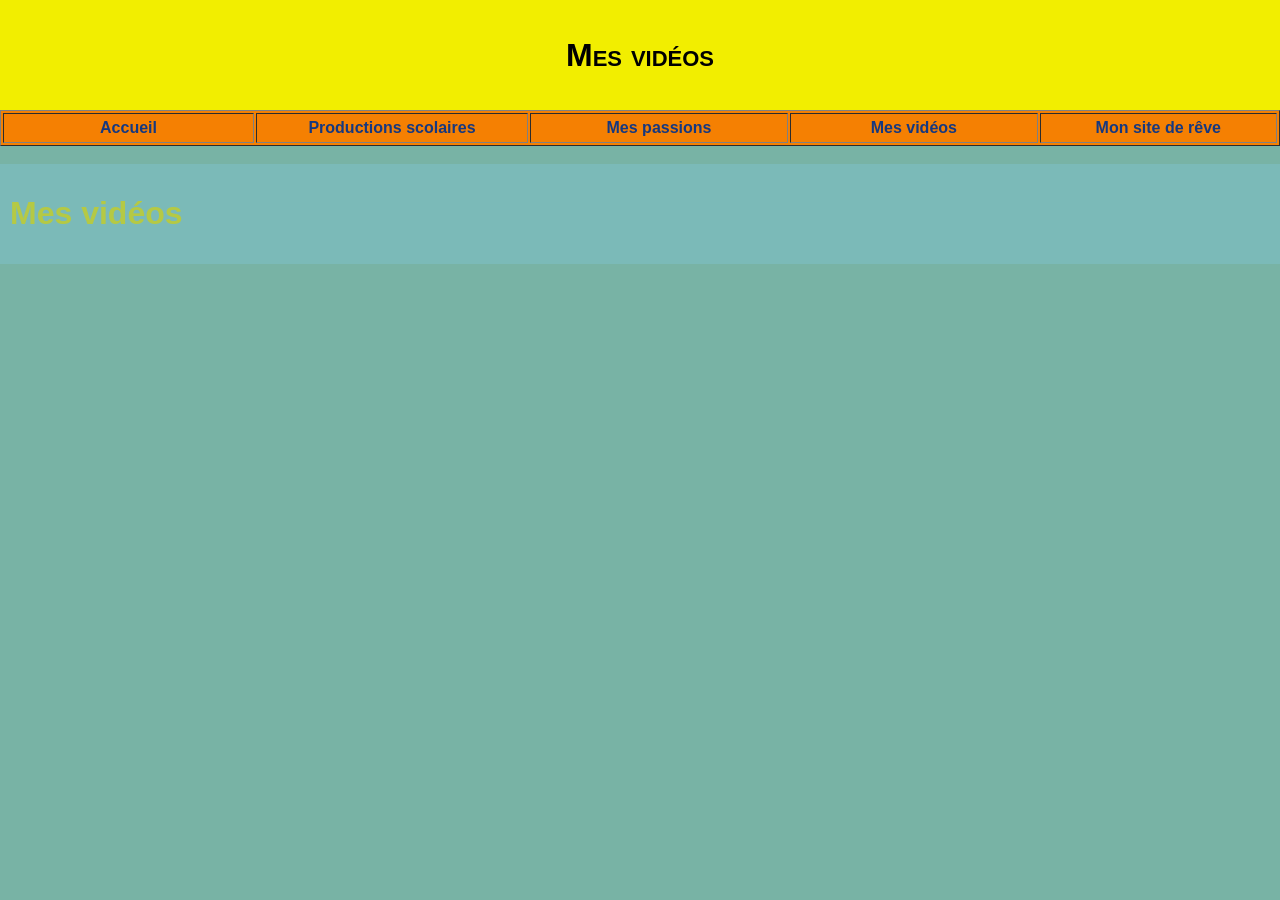
==== videos.html @ ba290a8f "Add files via upload" ====
<!DOCTYPE html>
<html lang="fr">

<head>
	<title> Mes vidéos </title>
	<meta charset="utf-8" />
	<link rel="stylesheet" href="style.css" type="text/css" />
</head>

<body>
	<div id="entete-de-page"> 
		<p> Mes vidéos </p>
	</div> 
	<table id="bloc-menu" border="1">
	<tr>
		<th><a href="index.html"> Accueil </a></th>
		<th><a href="productions.html">Productions scolaires</a></th>
		<th><a href="passions.html">Mes passions</a></th>
		<th><a href="Videos.html">Mes vidéos</a></th>
		<th><a href="Site.html">Mon site de rêve</a></th>
	</tr>
	</table> <br/> 
	<div id="contenu">
		<h1> Mes vidéos </h1>	
	</div> <br/> 
	
</body>

</html>
---- style.css ----
iframe {
	
height:70vh;
width:70%;
}
body {
	margin: 0;
	padding: 0;
	background-color: #78B3A5; 
	font-family: 'Montserrat', sans-serif;
	font-size: 16px;
}

.presentation {
  display: flex;
  gap: 20px;
  align-items: flex-start;
}

.presentation img {
  width: 120px;   /* plus fiable que % ici */
  height: auto;
}

.texte-presentation {
  flex: 1;
  color:#00000F;
}
th { width: 500px;}
ul {
  list-style-image: url(puce-zelda.png); /* image comme puce attention à l’esthétique */
}


#entete-de-page {
	padding: 5px;
	height: 100px;
	background-color:#F2EE00;
	font-size: 32px;
	font-weight: bold;
	font-variant: small-caps;
	text-align: center;
}
#bloc-menu {
	height: 36px;
	background-color:#F58002;
	float: center;
	color: white;
}
#contenu {
	padding: 10px;
	background-color:  #7BBAB8;
	color:#B5C944;
}
#infos {
	color:#19E346;
	font-style: italic;
}
#pied-de-page {
	padding: 5px;
	background-color: #19E346;
	font-size: 11px;
}

.bouton.active {
Color:#9D08F3;
}	

.bouton {
	display: inline-block;
	text-align: center;
	text-decoration: none;
	font-weight: 400;
	color:#19E346;
	font-size: 4rem;
	line-height: 2em;
	margin: 0 20px; /* espace entre les boutons */
}

/*mettre une image aux bords arrondis*/

.arrondie {
-moz-border-radius:7px;
-webkit-border-radius:7px;
border-radius:7px;
}

.arrondie1 {
-moz-border-radius:100px;
-webkit-border-radius:100px;
border-radius:100px;
}

a:link {
  color:#163880;
  text-decoration: none;
}

a:visited {
  color:  #18042E;
  text-decoration: none;
}


a:hover {
 color: #FFFFFF;
 text-decoration: none;
 
}

a:active {
    color: #601EBD;
	 text-decoration: none;
}
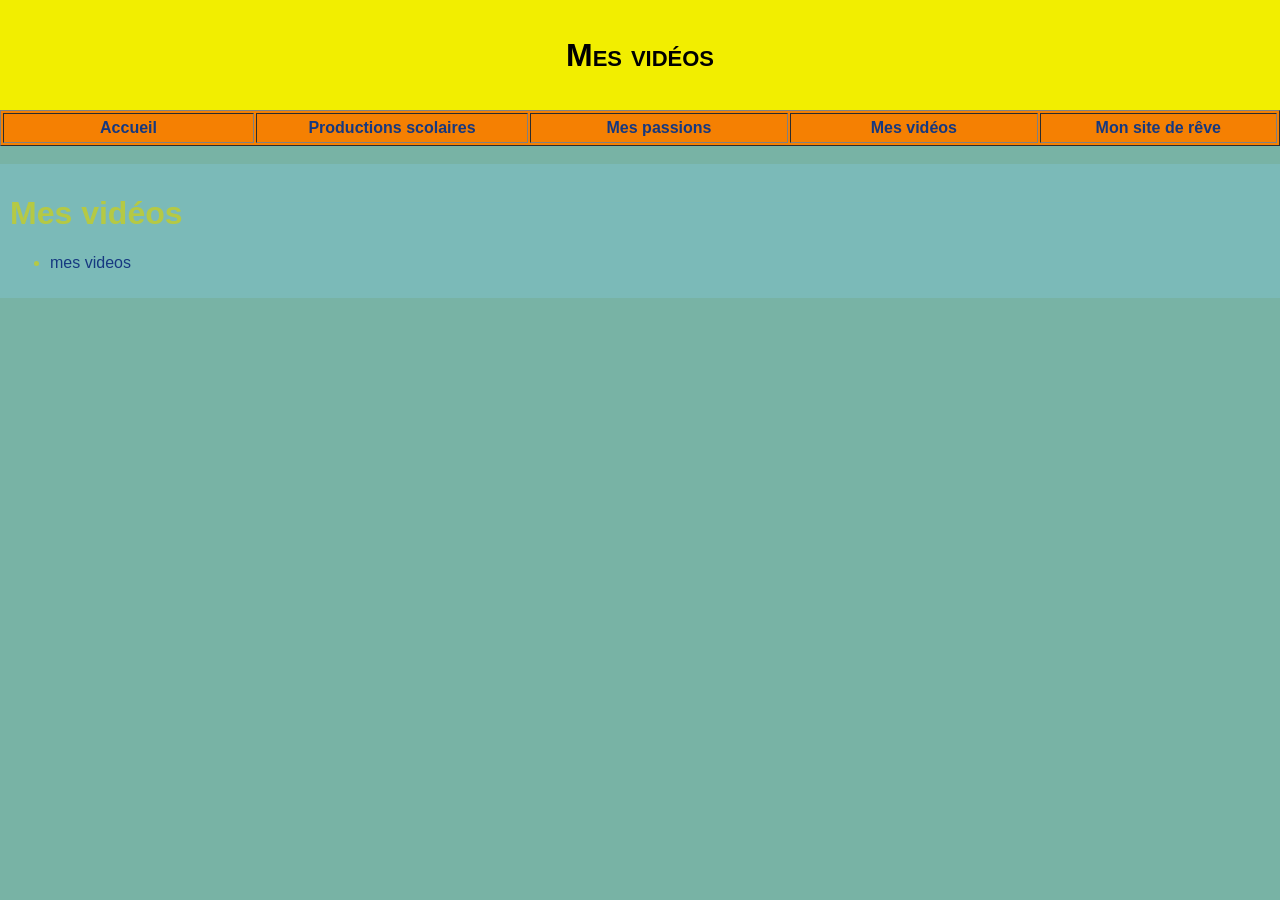
==== commit b21c2cf0: "Add files via upload" ====
--- a/videos.html
+++ b/videos.html
@@ -21,7 +21,8 @@
 	</tr>
 	</table> <br/> 
 	<div id="contenu">
-		<h1> Mes vidéos </h1>	
+		<h1> Mes vidéos </h1>
+        <ul><li><a href="https://youtu.be/XXEmwJScfss?si=FLL3QPwwXxrdvFJE" target="_blank">mes videos</li></ul>		
 	</div> <br/> 
 	
 </body>
